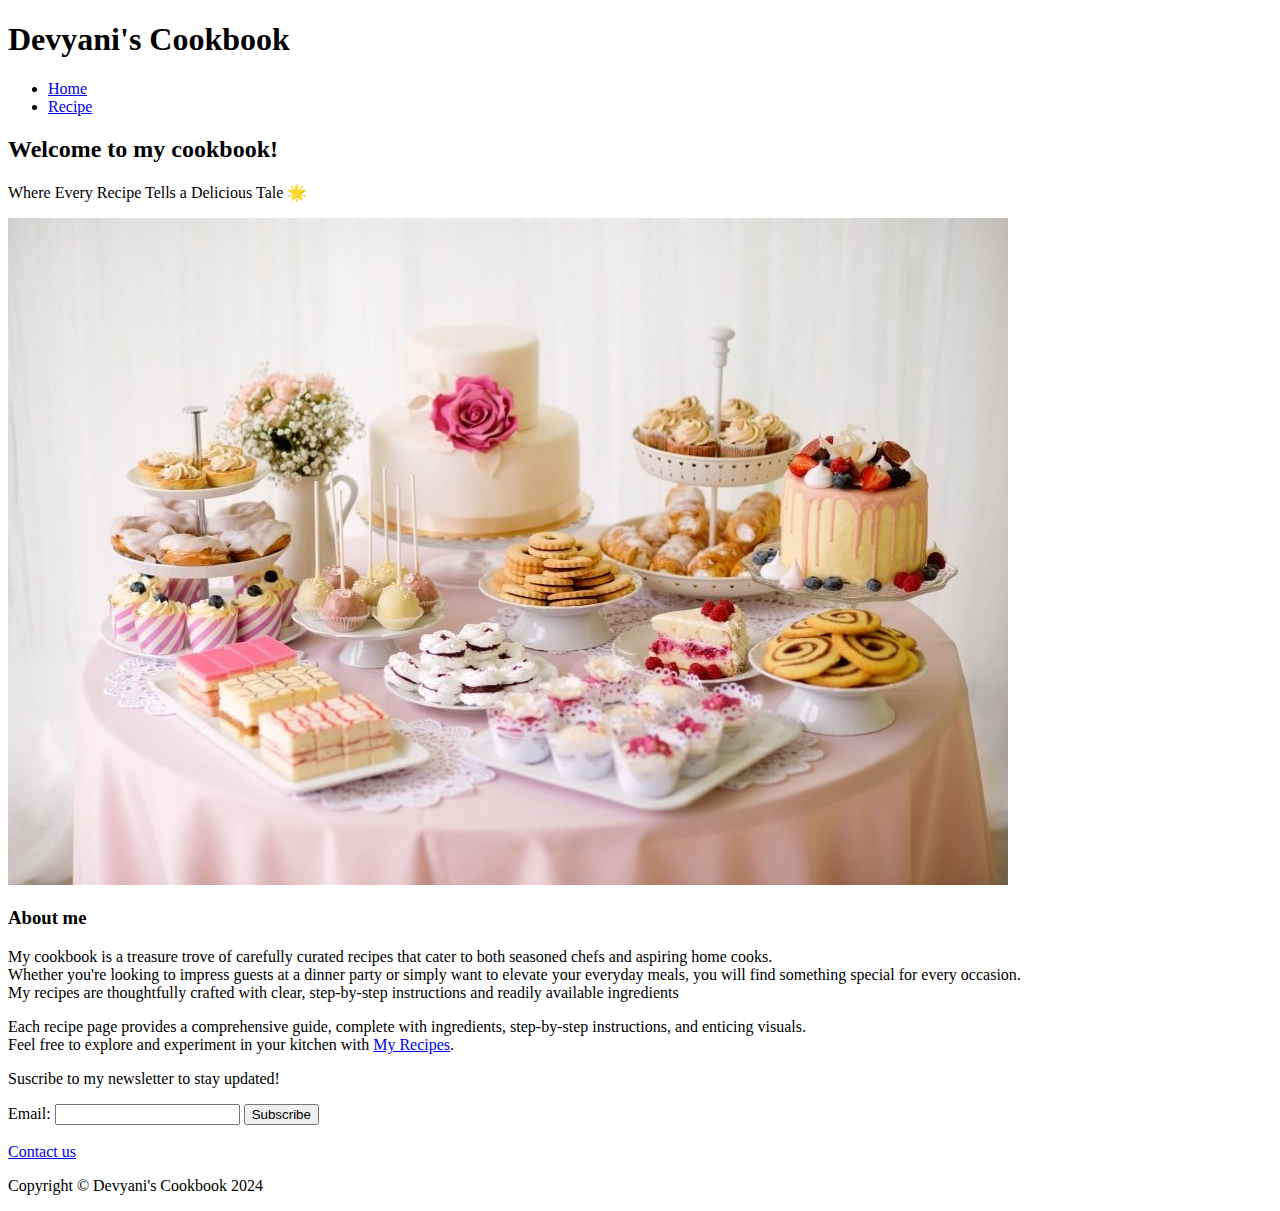
==== index.html @ 0bcc1afb "Add files via upload" ====
<!DOCTYPE html>
<html lang="en">
<head>
    <meta charset="UTF-8">
    <meta name="viewport" content="width=device-width, initial-scale=1.0">
    <link rel="stylesheet" href="style.css">

    <title>Devyani's Cookbook</title>
</head>
<body>
    <header>
        <h1>Devyani's Cookbook</h1>
        <nav>
            <ul>
                <li><a href="index.html">Home</a></li>
                <li><a href="/recipe1.html"> Recipe</a></li>
            </ul>
        </nav>
    </header>
    <main>
 <h2>Welcome to my cookbook!</h2>
<p>Where Every Recipe Tells a Delicious Tale 🌟</p>
<img src="desserts.png" alt="Variety of Desserts"/>
<h3> About me</h3>
<p>My cookbook is a treasure trove of carefully curated recipes that cater to both seasoned chefs and aspiring home cooks. 
    <br> Whether you're looking to impress guests at a dinner party or simply want to elevate your everyday meals, you will find something special for every occasion.
   <br>  My recipes are thoughtfully crafted with clear, step-by-step instructions and readily available ingredients
</p>
<p>
Each recipe page provides a comprehensive guide, complete with ingredients, step-by-step instructions, and enticing visuals. 
<br> Feel free to explore and experiment in your kitchen with 
    <a href="recipe1.html">My Recipes</a>.
</p>
<p> Suscribe to my newsletter to stay updated! </p>
<form>
    <label for="email">Email:</label>
    <input type="email" id="email" name="email" required>
  
    <input type="submit" value="Subscribe">
  </form>
  <br>
<footer>  
    <a class="one" href="mailto:devyanisri2404@gmail.com">Contact us</a> 
    <p>Copyright © Devyani's Cookbook 2024</p>
         </footer>
</main>
      </body>
      </html>
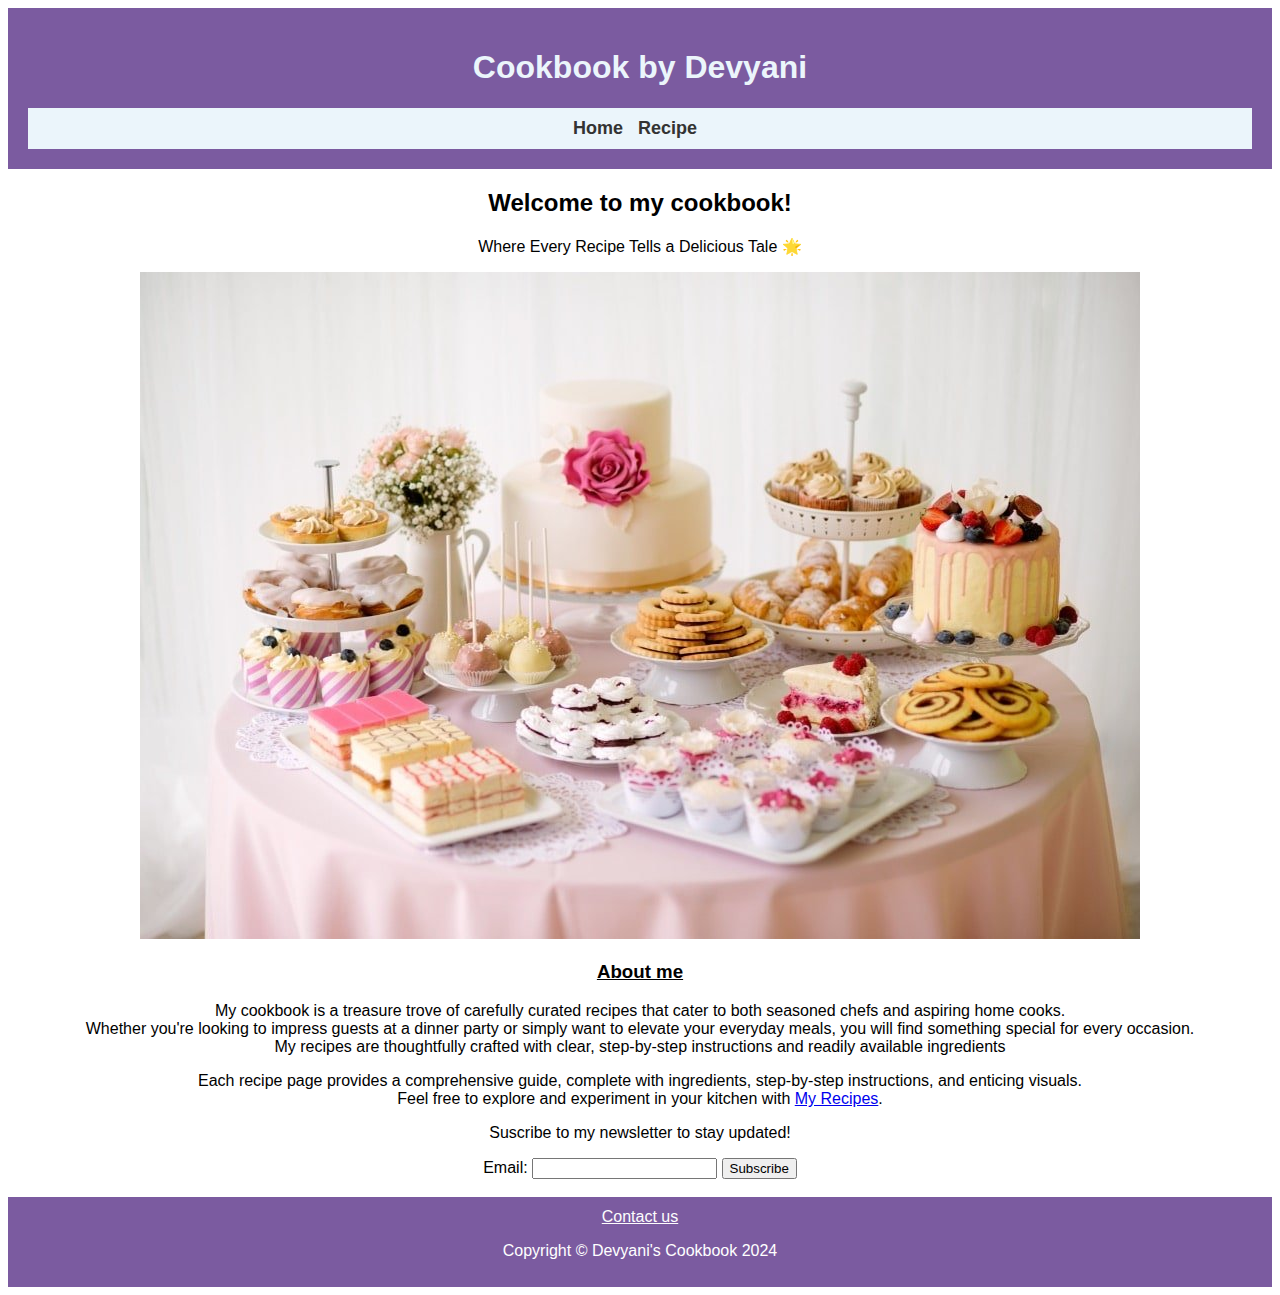
==== commit f2e9fb87: "Update index.html" ====
--- a/index.html
+++ b/index.html
@@ -5,11 +5,11 @@
     <meta name="viewport" content="width=device-width, initial-scale=1.0">
     <link rel="stylesheet" href="style.css">
 
-    <title>Devyani's Cookbook</title>
+    <title>Cookbook by Devyani</title>
 </head>
 <body>
     <header>
-        <h1>Devyani's Cookbook</h1>
+        <h1>Cookbook by Devyani</h1>
         <nav>
             <ul>
                 <li><a href="index.html">Home</a></li>
@@ -45,4 +45,4 @@
          </footer>
 </main>
       </body>
-      </html>+      </html>
--- a/style.css
+++ b/style.css
@@ -0,0 +1,69 @@
+body {
+    font-family: Arial, sans-serif;
+  }
+  
+  header {
+    background-color: #7b5ba0;
+    color:#ebf5fb ;
+    text-align: center;
+    padding: 20px;
+  }
+
+  nav {
+    background-color: #ebf5fb;
+    text-align: center;
+    padding: 10px;
+    font-size: large;
+    font-weight:bold;
+  }
+  
+  nav ul {
+    list-style-type: none;
+    margin: 0;
+    padding: 0;
+  }
+  
+  nav li {
+    display: inline-block;
+    margin-right: 10px;
+  }
+  
+  nav a {
+    text-decoration: none;
+    color: #333;
+  }
+  
+  main {
+    padding:0rem;
+    text-align: center;
+  }
+  img {
+    max-width: 100%;
+    height:auto;
+}
+  ul {
+    display: inline-block;
+    text-align:justify;
+  }
+
+  ol {
+    display: inline-block;
+    text-align:justify
+  }
+
+h3 {
+    text-decoration: underline;
+}
+  footer {
+    background-color: #7b5ba0;
+    text-align: center;
+    color: #fff;
+    text-decoration: none;
+    padding-top: 1cap ;
+	padding-bottom: 1cap;
+        
+  }
+
+  a.one {
+	color: #fdfdfd;
+  }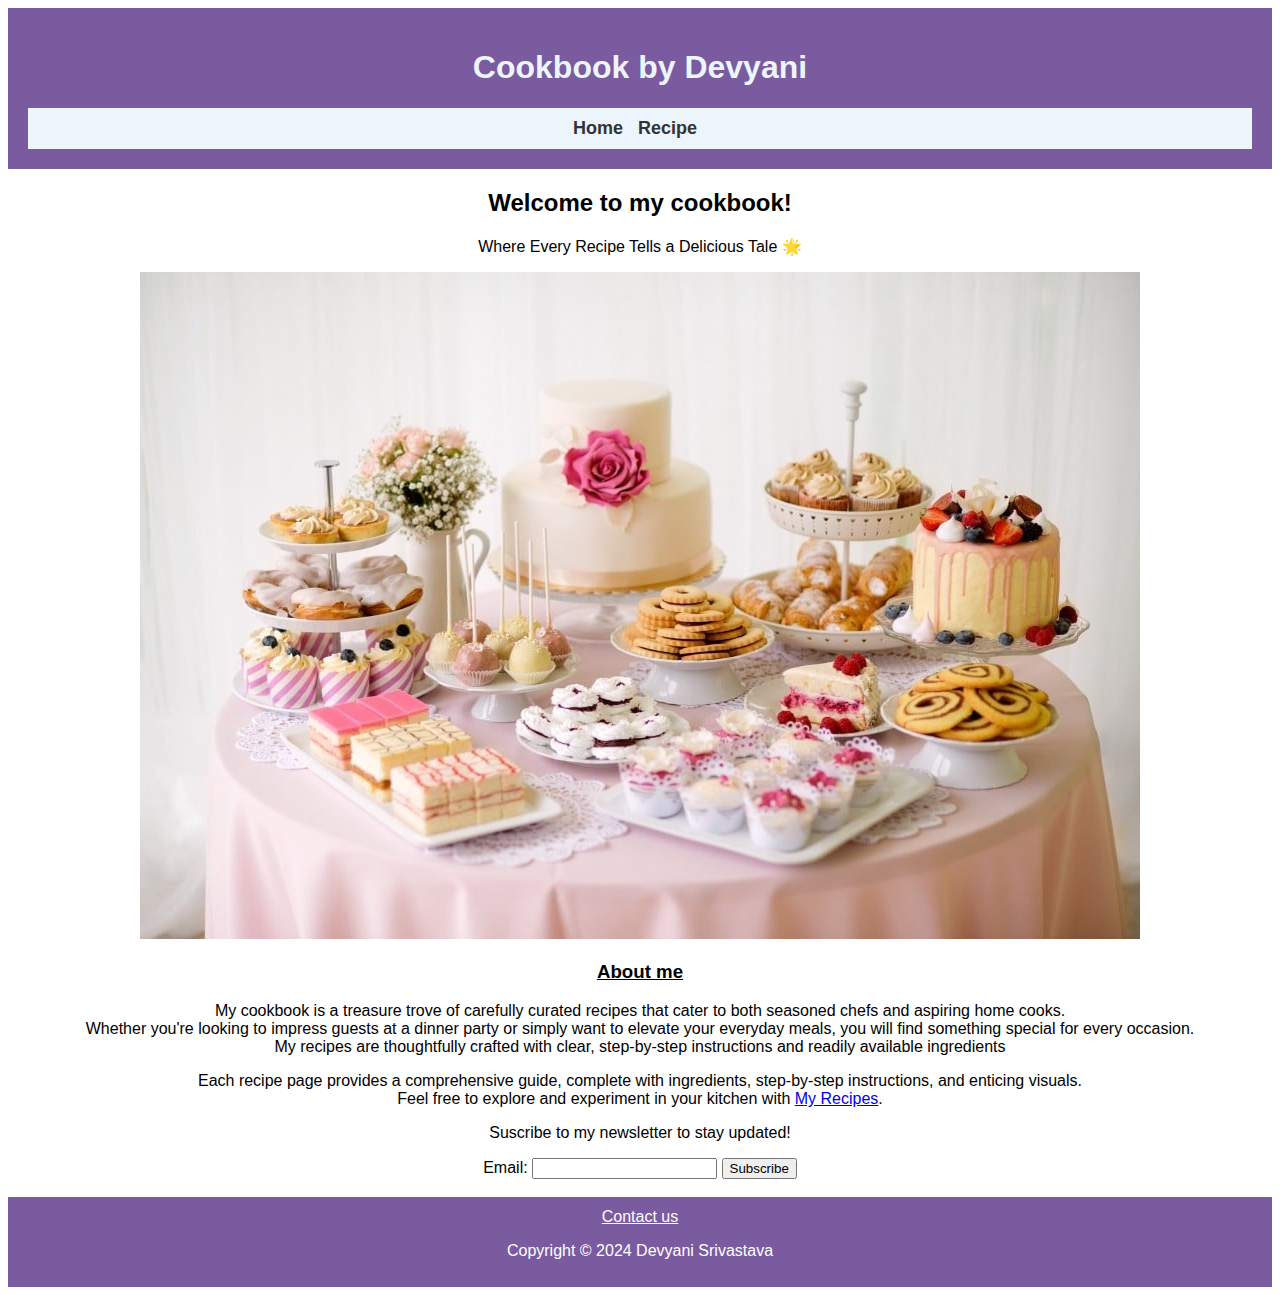
==== commit ee52d75f: "Update index.html" ====
--- a/index.html
+++ b/index.html
@@ -41,7 +41,7 @@
   <br>
 <footer>  
     <a class="one" href="mailto:devyanisri2404@gmail.com">Contact us</a> 
-    <p>Copyright © Devyani's Cookbook 2024</p>
+    <p>Copyright © 2024 Devyani Srivastava </p>
          </footer>
 </main>
       </body>
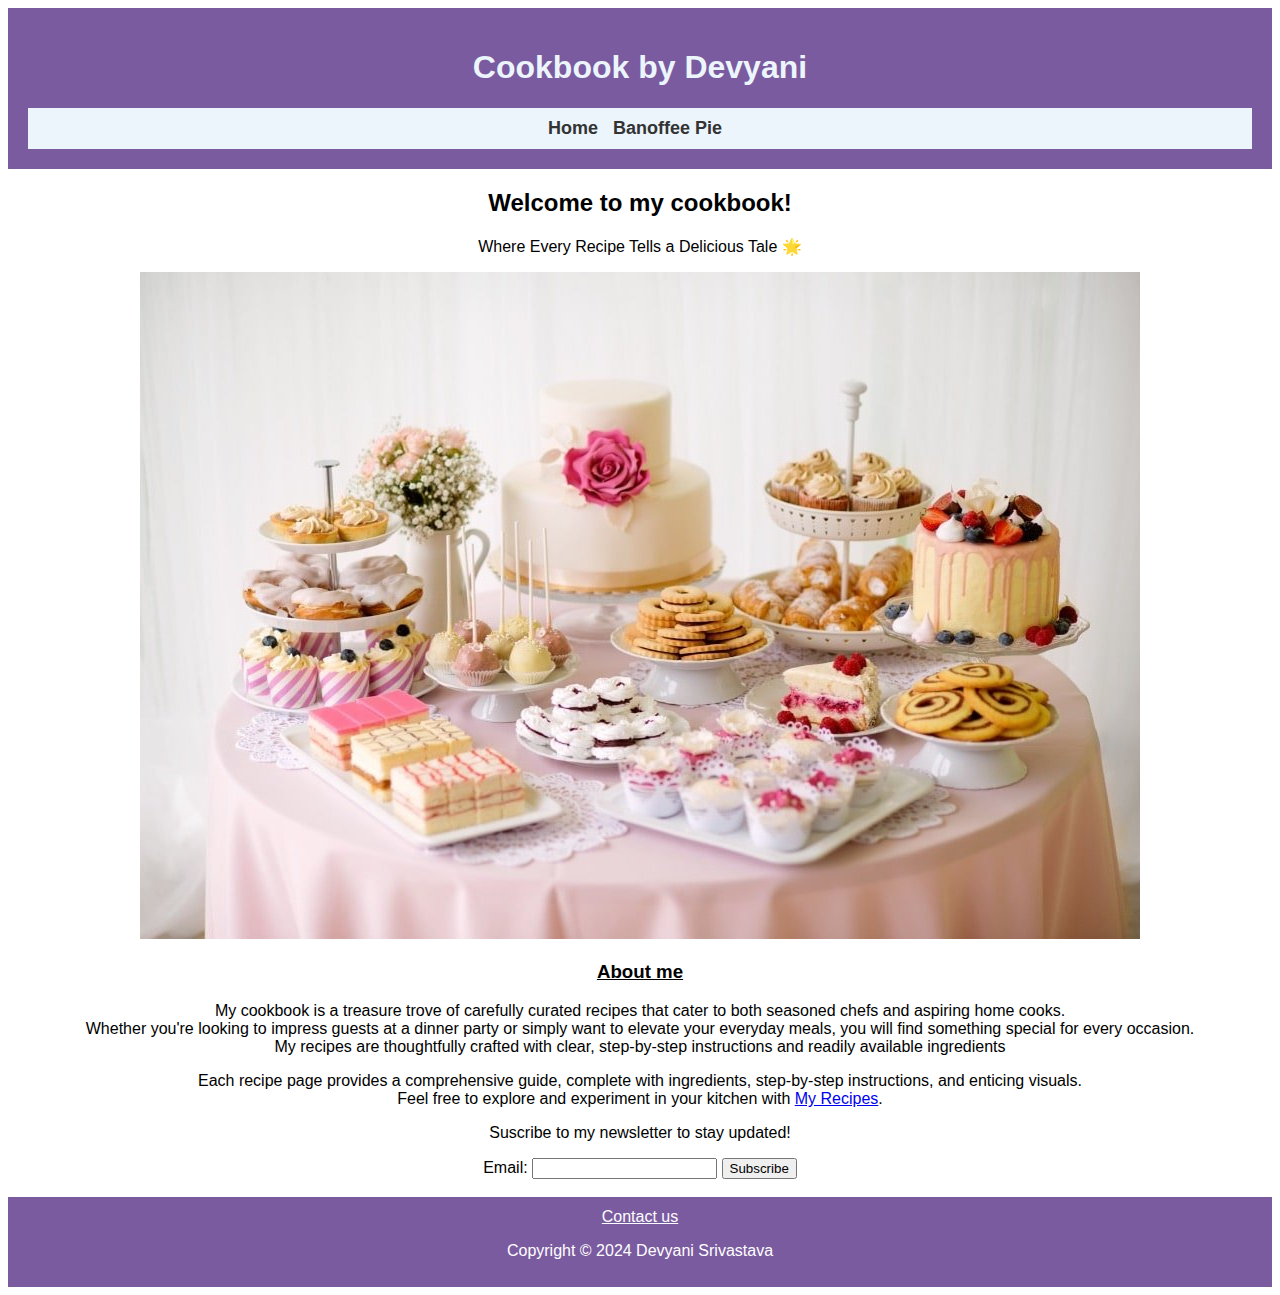
==== commit ebf28cc0: "Update index.html" ====
--- a/index.html
+++ b/index.html
@@ -1,6 +1,13 @@
 <!DOCTYPE html>
 <html lang="en">
 <head>
+    <!-- Google Tag Manager -->
+<script>(function(w,d,s,l,i){w[l]=w[l]||[];w[l].push({'gtm.start':
+new Date().getTime(),event:'gtm.js'});var f=d.getElementsByTagName(s)[0],
+j=d.createElement(s),dl=l!='dataLayer'?'&l='+l:'';j.async=true;j.src=
+'https://www.googletagmanager.com/gtm.js?id='+i+dl;f.parentNode.insertBefore(j,f);
+})(window,document,'script','dataLayer','GTM-5KMVVVM2');</script>
+<!-- End Google Tag Manager -->
     <meta charset="UTF-8">
     <meta name="viewport" content="width=device-width, initial-scale=1.0">
     <link rel="stylesheet" href="style.css">
@@ -8,12 +15,16 @@
     <title>Cookbook by Devyani</title>
 </head>
 <body>
+    <!-- Google Tag Manager (noscript) -->
+<noscript><iframe src="https://www.googletagmanager.com/ns.html?id=GTM-5KMVVVM2"
+height="0" width="0" style="display:none;visibility:hidden"></iframe></noscript>
+<!-- End Google Tag Manager (noscript) -->
     <header>
         <h1>Cookbook by Devyani</h1>
         <nav>
             <ul>
                 <li><a href="index.html">Home</a></li>
-                <li><a href="/recipe1.html"> Recipe</a></li>
+                <li><a href="/recipe1.html"> Banoffee Pie</a></li>
             </ul>
         </nav>
     </header>
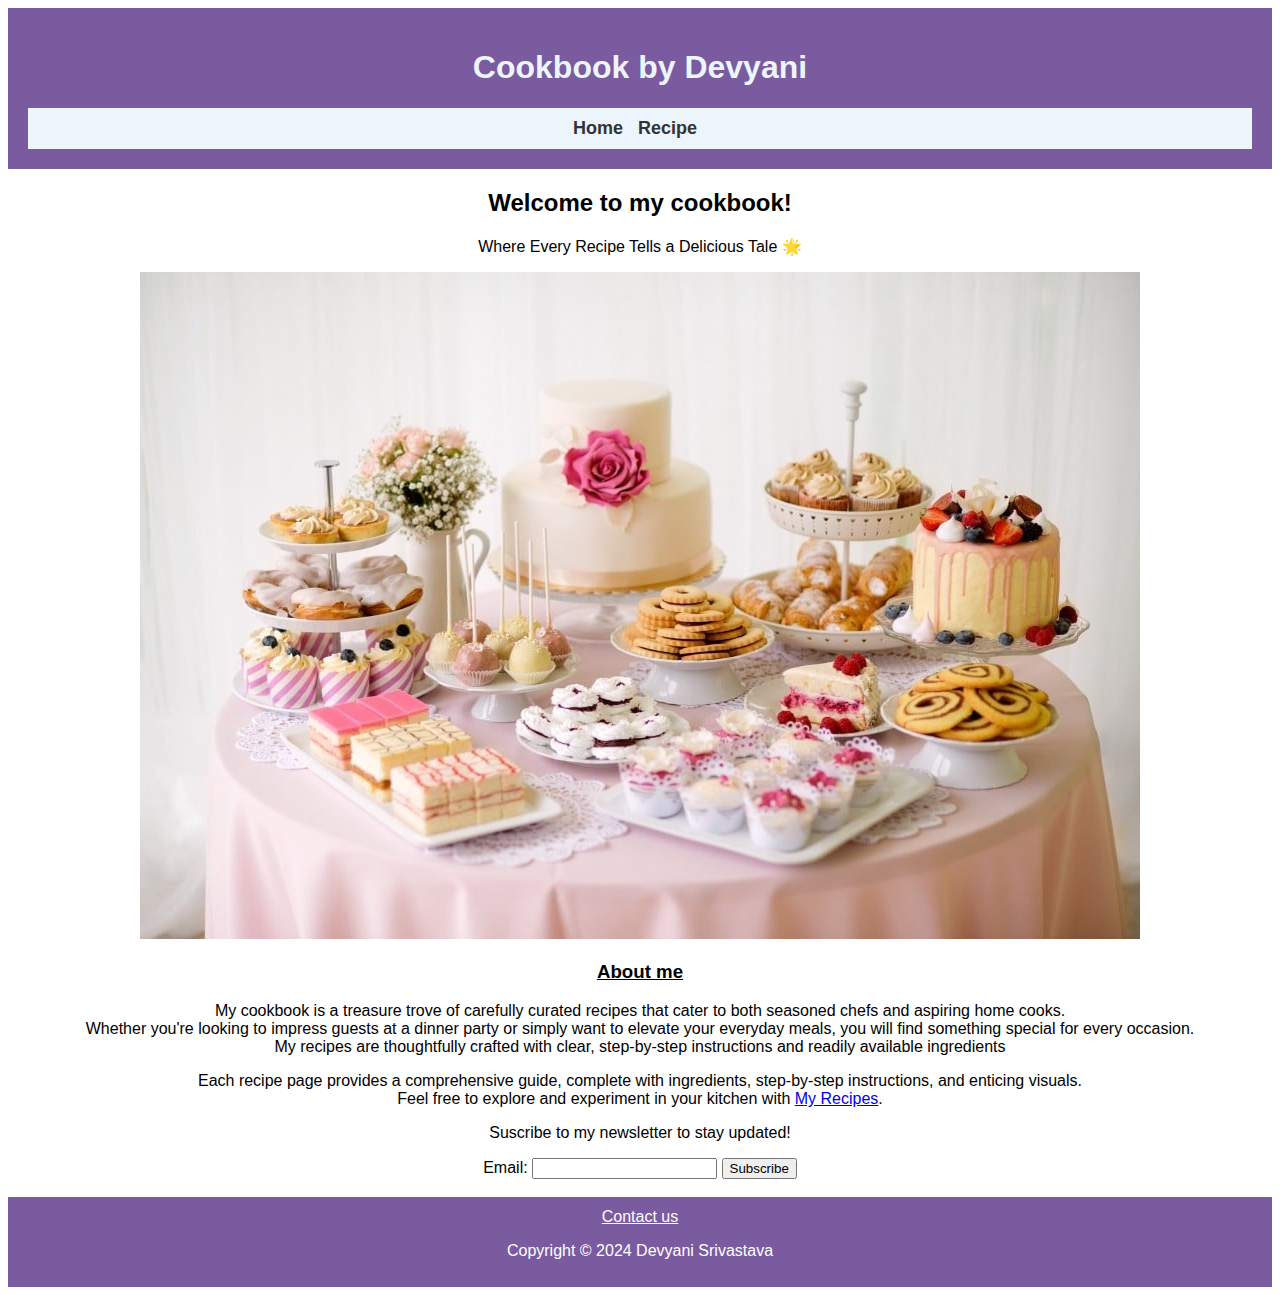
==== commit cc65aeed: "Update index.html" ====
--- a/index.html
+++ b/index.html
@@ -24,7 +24,7 @@
         <nav>
             <ul>
                 <li><a href="index.html">Home</a></li>
-                <li><a href="/recipe1.html"> Banoffee Pie</a></li>
+                <li><a href="/recipe1.html"> Recipe </a></li>
             </ul>
         </nav>
     </header>
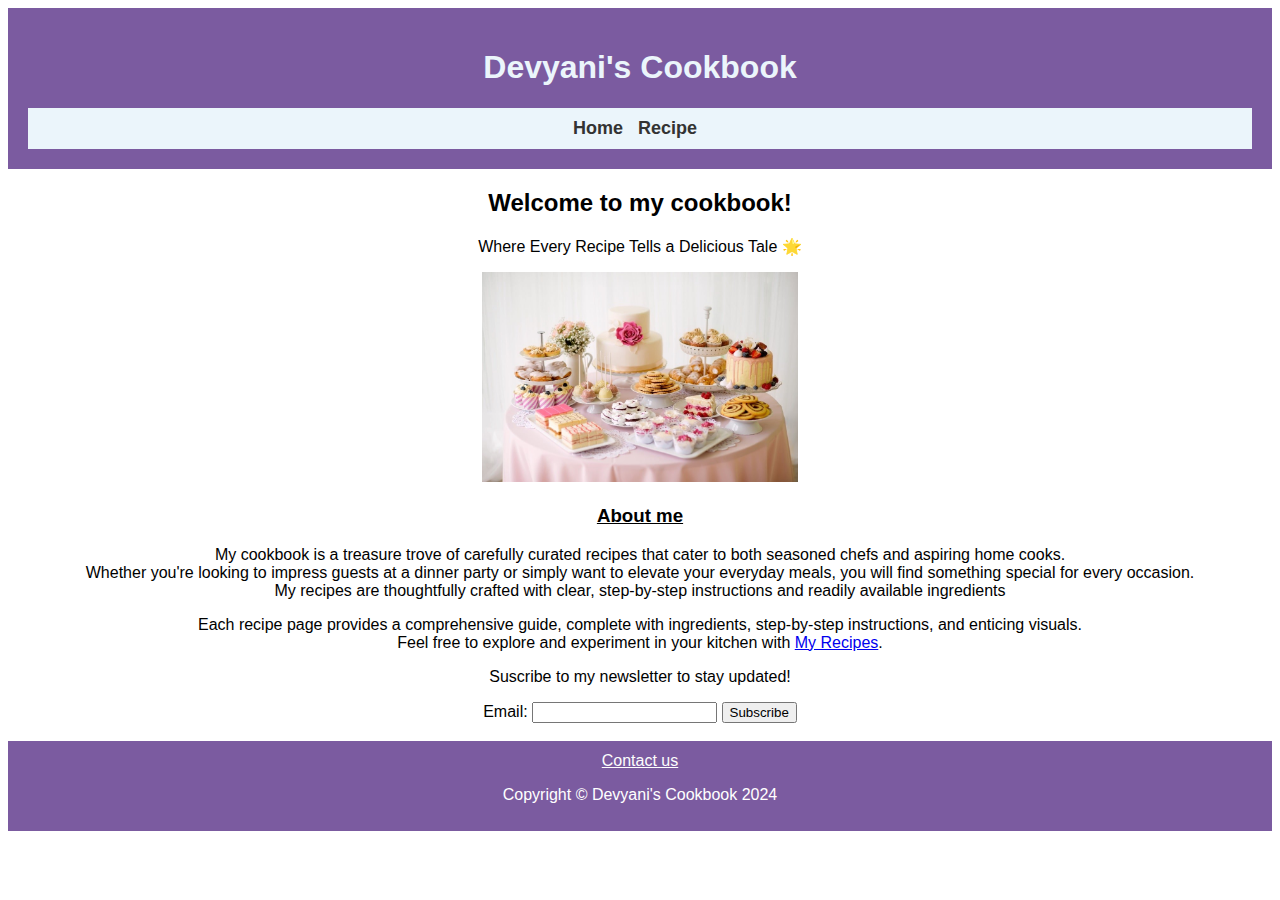
==== commit 0571a8b1: "Add files via upload" ====
--- a/index.html
+++ b/index.html
@@ -1,30 +1,19 @@
 <!DOCTYPE html>
 <html lang="en">
 <head>
-    <!-- Google Tag Manager -->
-<script>(function(w,d,s,l,i){w[l]=w[l]||[];w[l].push({'gtm.start':
-new Date().getTime(),event:'gtm.js'});var f=d.getElementsByTagName(s)[0],
-j=d.createElement(s),dl=l!='dataLayer'?'&l='+l:'';j.async=true;j.src=
-'https://www.googletagmanager.com/gtm.js?id='+i+dl;f.parentNode.insertBefore(j,f);
-})(window,document,'script','dataLayer','GTM-5KMVVVM2');</script>
-<!-- End Google Tag Manager -->
     <meta charset="UTF-8">
     <meta name="viewport" content="width=device-width, initial-scale=1.0">
     <link rel="stylesheet" href="style.css">
 
-    <title>Cookbook by Devyani</title>
+    <title>Devyani's Cookbook</title>
 </head>
 <body>
-    <!-- Google Tag Manager (noscript) -->
-<noscript><iframe src="https://www.googletagmanager.com/ns.html?id=GTM-5KMVVVM2"
-height="0" width="0" style="display:none;visibility:hidden"></iframe></noscript>
-<!-- End Google Tag Manager (noscript) -->
     <header>
-        <h1>Cookbook by Devyani</h1>
+        <h1>Devyani's Cookbook</h1>
         <nav>
             <ul>
                 <li><a href="index.html">Home</a></li>
-                <li><a href="/recipe1.html"> Recipe </a></li>
+                <li><a href="/recipe1.html"> Recipe</a></li>
             </ul>
         </nav>
     </header>
@@ -52,8 +41,8 @@
   <br>
 <footer>  
     <a class="one" href="mailto:devyanisri2404@gmail.com">Contact us</a> 
-    <p>Copyright © 2024 Devyani Srivastava </p>
+    <p>Copyright © Devyani's Cookbook 2024</p>
          </footer>
 </main>
       </body>
-      </html>
+      </html>--- a/style.css
+++ b/style.css
@@ -38,7 +38,7 @@
     text-align: center;
   }
   img {
-    max-width: 100%;
+    max-width: 25%;
     height:auto;
 }
   ul {
